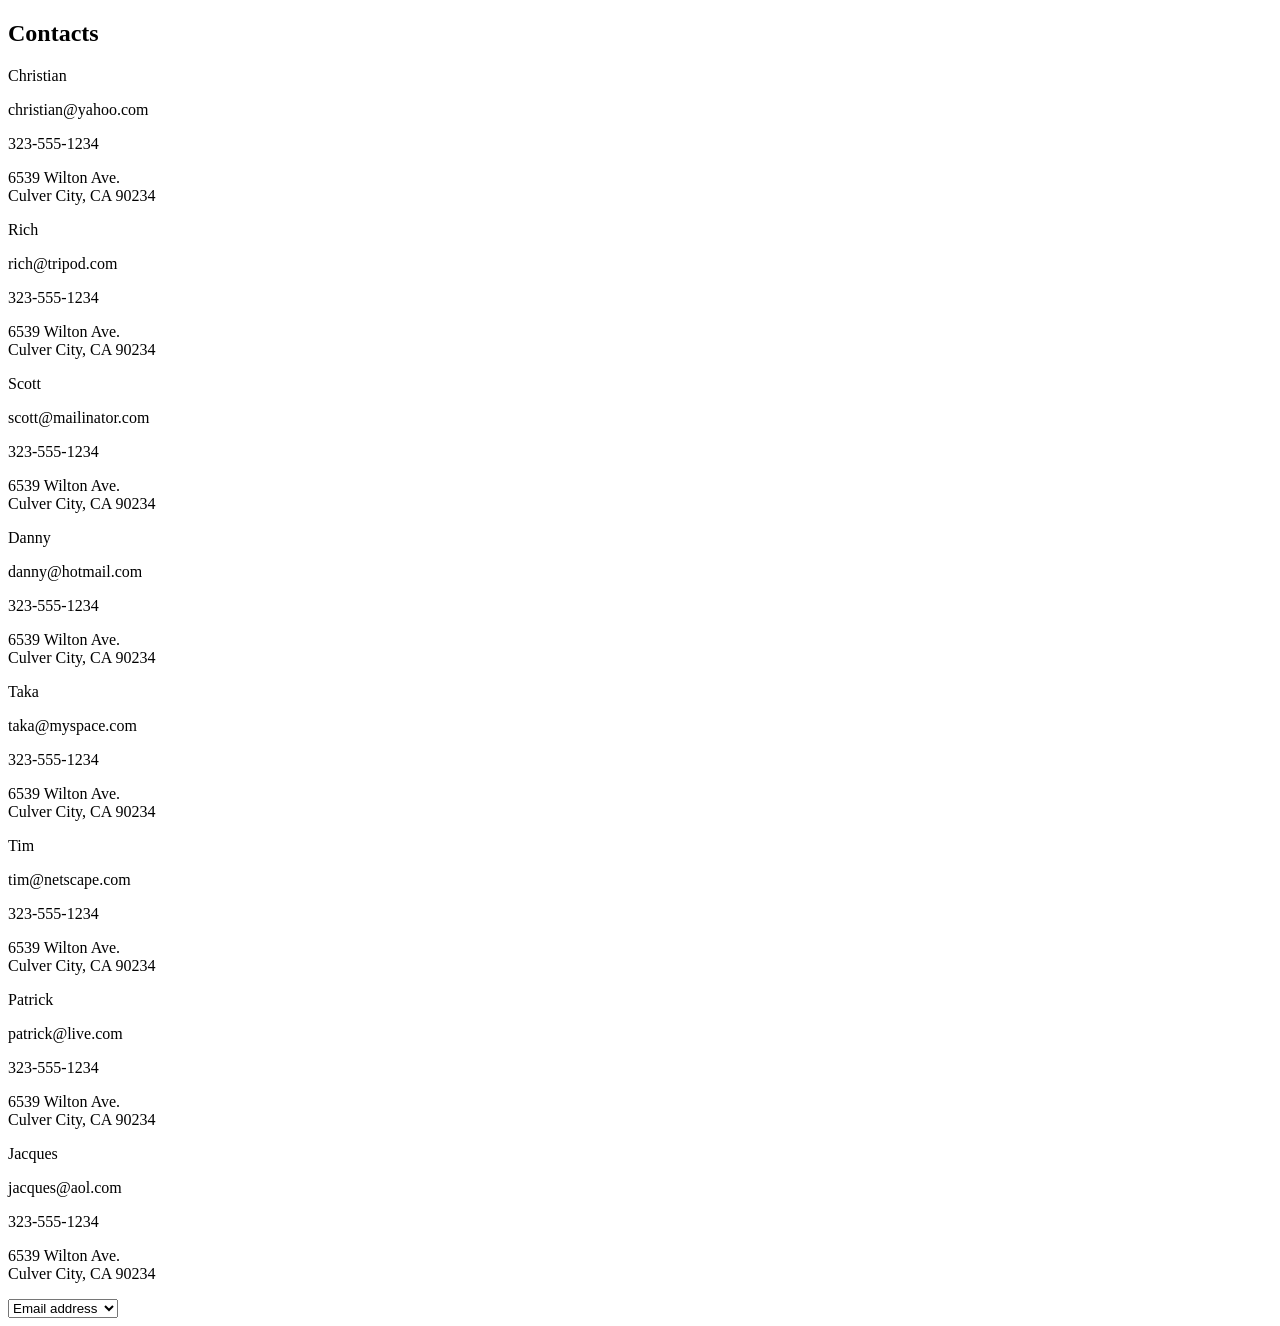
==== src/index.html @ 8c363560 "HTML layout created." ====
<!DOCTYPE html>
<html>
<head>
  <meta charset="utf-8" />
  <meta http-equiv="x-ua-compatible" content="ie=edge">
  <meta name="viewport" content="width=device-width, initial-scale=1.0">
  <title>Contacts Widget</title>
  <link rel="stylesheet" href="css/style.css" media="screen">
</head>
  <main>
    <section id="contacts">
      <h1>Contacts</h1>
      <div class="contact">
        <p class="name">
          <span class="status active"></span>
          Christian
        </p>
        <p class="email">
          christian@yahoo.com
        </p>
        <p class="phone">
          323-555-1234
        </p>
        <p class="address">
          6539 Wilton Ave.<br/>
          Culver City, CA 90234
        </p>
      </div>
      <div class="contact">
        <p class="name">
          <span class="status active"></span>
          Rich
        </p>
        <p class="email">
          rich@tripod.com
        </p>
        <p class="phone">
          323-555-1234
        </p>
        <p class="address">
          6539 Wilton Ave.<br/>
          Culver City, CA 90234
        </p>
      </div>
      <div class="contact">
        <p class="name">
          <span class="status active"></span>
          Scott
        </p>
        <p class="email">
          scott@mailinator.com
        </p>
        <p class="phone">
          323-555-1234
        </p>
        <p class="address">
          6539 Wilton Ave.<br/>
          Culver City, CA 90234
        </p>
      </div>
      <div class="contact">
        <p class="name">
          <span class="status active"></span>
          Danny
        </p>
        <p class="email">
          danny@hotmail.com
        </p>
        <p class="phone">
          323-555-1234
        </p>
        <p class="address">
          6539 Wilton Ave.<br/>
          Culver City, CA 90234
        </p>
      </div>
      <div class="contact">
        <p class="name">
          <span class="status busy"></span>
          Taka
        </p>
        <p class="email">
          taka@myspace.com
        </p>
        <p class="phone">
          323-555-1234
        </p>
        <p class="address">
          6539 Wilton Ave.<br/>
          Culver City, CA 90234
        </p>
      </div>
      <div class="contact">
        <p class="name">
          <span class="status idle"></span>
          Tim
        </p>
        <p class="email">
          tim@netscape.com
        </p>
        <p class="phone">
          323-555-1234
        </p>
        <p class="address">
          6539 Wilton Ave.<br/>
          Culver City, CA 90234
        </p>
      </div>
      <div class="contact">
        <p class="name">
          <span class="status active"></span>
          Patrick
        </p>
        <p class="email">
          patrick@live.com
        </p>
        <p class="phone">
          323-555-1234
        </p>
        <p class="address">
          6539 Wilton Ave.<br/>
          Culver City, CA 90234
        </p>
      </div>
      <div class="contact">
        <p class="name">
          <span class="status idle"></span>
          Jacques
        </p>
        <p class="email">
          jacques@aol.com
        </p>
        <p class="phone">
          323-555-1234
        </p>
        <p class="address">
          6539 Wilton Ave.<br/>
          Culver City, CA 90234
        </p>
      </div>
      <div>
        <select name="contact-type" id="contact-type">
          <option value="email">Email address</option>
          <option value="phone">Phone number</option>
        </select>
    </section>
  </main>
<body>

</body>
<script src="js/script.js" charset="utf-8"></script>
</html>
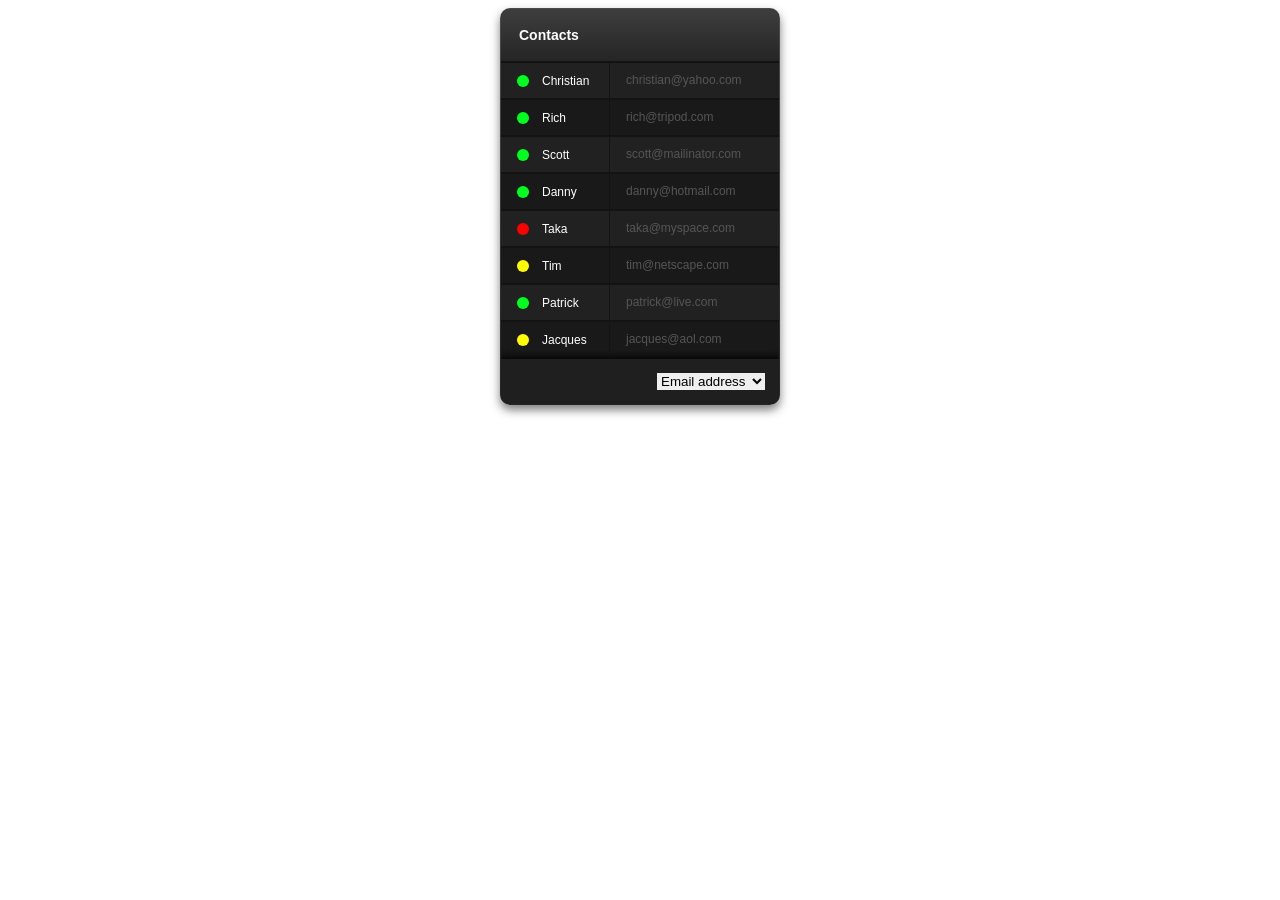
==== commit 28d0d5c7: "Added styling." ====
--- a/src/index.html
+++ b/src/index.html
@@ -1,5 +1,6 @@
 <!DOCTYPE html>
 <html>
+
 <head>
   <meta charset="utf-8" />
   <meta http-equiv="x-ua-compatible" content="ie=edge">
@@ -7,146 +8,151 @@
   <title>Contacts Widget</title>
   <link rel="stylesheet" href="css/style.css" media="screen">
 </head>
-  <main>
-    <section id="contacts">
+<main>
+  <section id="contacts">
+    <div>
       <h1>Contacts</h1>
       <div class="contact">
         <p class="name">
-          <span class="status active"></span>
-          Christian
+          <span class="status active"></span>Christian
         </p>
-        <p class="email">
-          christian@yahoo.com
-        </p>
-        <p class="phone">
-          323-555-1234
-        </p>
-        <p class="address">
-          6539 Wilton Ave.<br/>
-          Culver City, CA 90234
-        </p>
+        <div class="contact-info">
+          <p class="email">
+            christian@yahoo.com
+          </p>
+          <p class="phone">
+            323-555-1234
+          </p>
+          <p class="address">
+            6539 Wilton Ave.<br/> Culver City, CA 90234
+          </p>
+        </div>
       </div>
       <div class="contact">
         <p class="name">
-          <span class="status active"></span>
-          Rich
+          <span class="status active"></span>Rich
         </p>
-        <p class="email">
-          rich@tripod.com
-        </p>
-        <p class="phone">
-          323-555-1234
-        </p>
-        <p class="address">
-          6539 Wilton Ave.<br/>
-          Culver City, CA 90234
-        </p>
+        <div class="contact-info">
+          <p class="email">
+            rich@tripod.com
+          </p>
+          <p class="phone">
+            323-555-1234
+          </p>
+          <p class="address">
+            6539 Wilton Ave.<br/> Culver City, CA 90234
+          </p>
+        </div>
       </div>
       <div class="contact">
         <p class="name">
-          <span class="status active"></span>
-          Scott
+          <span class="status active"></span>Scott
         </p>
-        <p class="email">
-          scott@mailinator.com
-        </p>
-        <p class="phone">
-          323-555-1234
-        </p>
-        <p class="address">
-          6539 Wilton Ave.<br/>
-          Culver City, CA 90234
-        </p>
+        <div class="contact-info">
+          <p class="email">
+            scott@mailinator.com
+          </p>
+          <p class="phone">
+            323-555-1234
+          </p>
+          <p class="address">
+            6539 Wilton Ave.<br/> Culver City, CA 90234
+          </p>
+        </div>
       </div>
       <div class="contact">
         <p class="name">
-          <span class="status active"></span>
-          Danny
+          <span class="status active"></span>Danny
         </p>
-        <p class="email">
-          danny@hotmail.com
-        </p>
-        <p class="phone">
-          323-555-1234
-        </p>
-        <p class="address">
-          6539 Wilton Ave.<br/>
-          Culver City, CA 90234
-        </p>
+        <div class="contact-info">
+          <p class="email">
+            danny@hotmail.com
+          </p>
+          <p class="phone">
+            323-555-1234
+          </p>
+          <p class="address">
+            6539 Wilton Ave.<br/> Culver City, CA 90234
+          </p>
+        </div>
       </div>
       <div class="contact">
         <p class="name">
-          <span class="status busy"></span>
-          Taka
+          <span class="status busy"></span>Taka
         </p>
-        <p class="email">
-          taka@myspace.com
-        </p>
-        <p class="phone">
-          323-555-1234
-        </p>
-        <p class="address">
-          6539 Wilton Ave.<br/>
-          Culver City, CA 90234
-        </p>
+        <div class="contact-info">
+          <p class="email">
+            taka@myspace.com
+          </p>
+          <p class="phone">
+            323-555-1234
+          </p>
+          <p class="address">
+            6539 Wilton Ave.<br/> Culver City, CA 90234
+          </p>
+        </div>
       </div>
       <div class="contact">
         <p class="name">
-          <span class="status idle"></span>
-          Tim
+          <span class="status idle"></span>Tim
         </p>
-        <p class="email">
-          tim@netscape.com
-        </p>
-        <p class="phone">
-          323-555-1234
-        </p>
-        <p class="address">
-          6539 Wilton Ave.<br/>
-          Culver City, CA 90234
-        </p>
+        <div class="contact-info">
+          <p class="email">
+            tim@netscape.com
+          </p>
+          <p class="phone">
+            323-555-1234
+          </p>
+          <p class="address">
+            6539 Wilton Ave.<br/> Culver City, CA 90234
+          </p>
+        </div>
       </div>
       <div class="contact">
         <p class="name">
-          <span class="status active"></span>
-          Patrick
+          <span class="status active"></span>Patrick
         </p>
-        <p class="email">
-          patrick@live.com
-        </p>
-        <p class="phone">
-          323-555-1234
-        </p>
-        <p class="address">
-          6539 Wilton Ave.<br/>
-          Culver City, CA 90234
-        </p>
+        <div class="contact-info">
+          <p class="email">
+            patrick@live.com
+          </p>
+          <p class="phone">
+            323-555-1234
+          </p>
+          <p class="address">
+            6539 Wilton Ave.<br/> Culver City, CA 90234
+          </p>
+        </div>
       </div>
       <div class="contact">
         <p class="name">
-          <span class="status idle"></span>
-          Jacques
+          <span class="status idle"></span>Jacques
         </p>
-        <p class="email">
-          jacques@aol.com
-        </p>
-        <p class="phone">
-          323-555-1234
-        </p>
-        <p class="address">
-          6539 Wilton Ave.<br/>
-          Culver City, CA 90234
-        </p>
+        <div class="contact-info">
+          <p class="email">
+            jacques@aol.com
+          </p>
+          <p class="phone">
+            323-555-1234
+          </p>
+          <p class="address">
+            6539 Wilton Ave.<br/> Culver City, CA 90234
+          </p>
+        </div>
       </div>
-      <div>
-        <select name="contact-type" id="contact-type">
+      <div id="contact-type">
+        <select name="contact-type">
           <option value="email">Email address</option>
           <option value="phone">Phone number</option>
         </select>
-    </section>
-  </main>
+      </div>
+    </div>
+  </section>
+</main>
+
 <body>
 
 </body>
 <script src="js/script.js" charset="utf-8"></script>
+
 </html>
--- a/src/css/style.css
+++ b/src/css/style.css
@@ -0,0 +1,97 @@
+#contacts {
+  width: 278px;
+  margin: 0 auto;
+  font-family: Helvetica, Arial, sans-serif;
+  color: #fff;
+  border-radius: 10px;
+  padding: 1px;
+  background: linear-gradient(#4d4d4d, #252525);
+  box-shadow: 0 5px 10px 0 rgba(0, 0, 0, 0.5);
+}
+
+#contacts > div {
+  width: 278px;
+  background-color: #131313;
+  border-radius: 9px;
+  overflow: hidden;
+}
+
+#contacts h1 {
+  font-size: 14px;
+  font-weight: bold;
+  padding: 18px;
+  margin: 0;
+  background: linear-gradient(#3e3e3e, #252525 );
+}
+
+#contacts div.contact {
+  margin: 2px 0;
+}
+
+#contacts div.contact:nth-child(even) {
+  background-color: rgba(33, 33, 33, 1);
+  overflow: auto;
+}
+
+#contacts div.contact:nth-child(odd) {
+  background-color: rgba(33, 33, 33, 0.5);
+  overflow: auto;
+}
+
+#contacts div.contact p {
+  margin: 0;
+  padding: 10px 16px;
+  font-size: 12px;
+}
+
+#contacts div.contact p.name {
+  width: 76px;
+  border-right: 1px solid #131313;
+}
+
+#contacts div.contact p.name span.status {
+  display: inline-block;
+  width: 12px;
+  height: 12px;
+  border-radius: 12px;
+  position: relative;
+  top: 1.5px;
+  margin-right: 13px;
+}
+
+#contacts div.contact p.name span.status.active {
+  background-color: #00ff1e;
+}
+
+#contacts div.contact p.name span.status.busy {
+  background-color: #ff0000;
+}
+
+#contacts div.contact p.name span.status.idle {
+  background-color: #fffc00;
+}
+
+#contacts div.contact div.contact-info {
+  width: 168px;
+  color: #565656;
+}
+
+#contacts div.contact p.name, #contacts div.contact div.contact-info {
+  float: left;
+}
+
+#contacts div.contact div.contact-info p.phone,  #contacts div.contact div.contact-info p.address {
+  display: none;
+}
+
+#contact-type {
+  padding: 14px;
+  text-align: right;
+  line-height: 0;
+  background-color: rgba(44, 44, 44, 0.5);
+  box-shadow: 0 -5px 5px 0 rgba(0, 0, 0, 0.5);
+}
+
+#contact-type select{
+  border: none;
+}
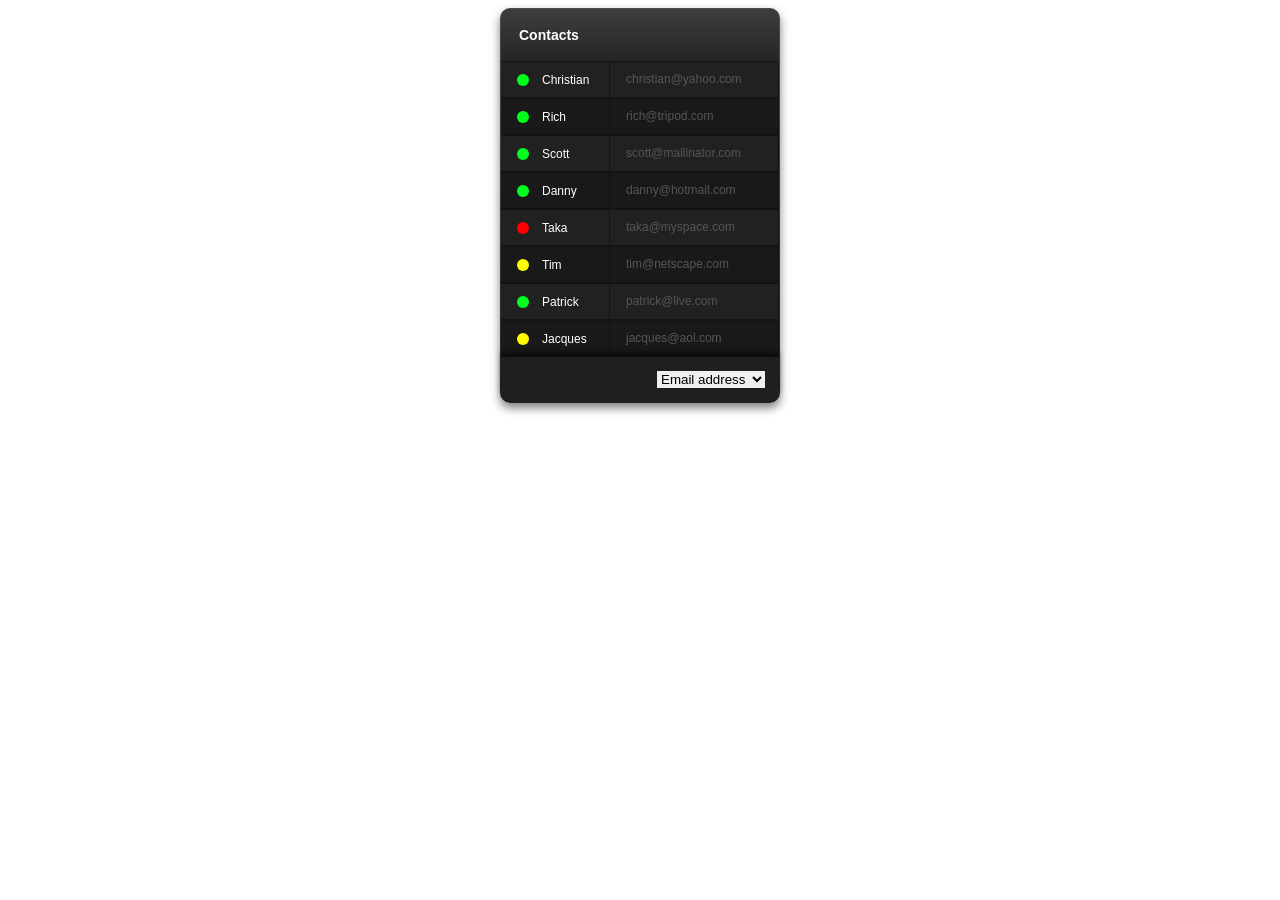
==== commit afb9c9d8: "Added additional contact info hover feature." ====
--- a/src/index.html
+++ b/src/index.html
@@ -12,139 +12,157 @@
   <section id="contacts">
     <div>
       <h1>Contacts</h1>
-      <div class="contact">
-        <p class="name">
-          <span class="status active"></span>Christian
-        </p>
-        <div class="contact-info">
-          <p class="email">
-            christian@yahoo.com
+      <div>
+        <div class="contact">
+          <p class="name">
+            <span class="status active"></span>Christian
           </p>
-          <p class="phone">
-            323-555-1234
+          <div class="contact-info">
+            <p class="email"><a href="mailto:christian@yahoo.com">
+              christian@yahoo.com
+              </a>
+            </p>
+            <p class="phone hidden">
+              323-555-1234
+            </p>
+            <p class="address hidden">
+              6539 Wilton Ave.<br/> Culver City, CA 90234
+            </p>
+          </div>
+        </div>
+        <div class="contact">
+          <p class="name">
+            <span class="status active"></span>Rich
           </p>
-          <p class="address">
-            6539 Wilton Ave.<br/> Culver City, CA 90234
+          <div class="contact-info">
+            <p class="email">
+              <a href="mailto:rich@tripod.com">
+                rich@tripod.com
+              </a>
+            </p>
+            <p class="phone hidden">
+              323-555-1234
+            </p>
+            <p class="address hidden">
+              6539 Wilton Ave.<br/> Culver City, CA 90234
+            </p>
+          </div>
+        </div>
+        <div class="contact">
+          <p class="name">
+            <span class="status active"></span>Scott
           </p>
+          <div class="contact-info">
+            <p class="email">
+              <a href="mailto:scott@mailinator.com">
+                scott@mailinator.com
+              </a>
+            </p>
+            <p class="phone hidden">
+              323-555-1234
+            </p>
+            <p class="address hidden">
+              6539 Wilton Ave.<br/> Culver City, CA 90234
+            </p>
+          </div>
         </div>
-      </div>
-      <div class="contact">
-        <p class="name">
-          <span class="status active"></span>Rich
-        </p>
-        <div class="contact-info">
-          <p class="email">
-            rich@tripod.com
+        <div class="contact">
+          <p class="name">
+            <span class="status active"></span>Danny
           </p>
-          <p class="phone">
-            323-555-1234
+          <div class="contact-info">
+            <p class="email">
+              <a href="mailto:danny@hotmail.com">
+                danny@hotmail.com
+              </a>
+            </p>
+            <p class="phone hidden">
+              323-555-1234
+            </p>
+            <p class="address hidden">
+              6539 Wilton Ave.<br/> Culver City, CA 90234
+            </p>
+          </div>
+        </div>
+        <div class="contact">
+          <p class="name">
+            <span class="status busy"></span>Taka
           </p>
-          <p class="address">
-            6539 Wilton Ave.<br/> Culver City, CA 90234
+          <div class="contact-info">
+            <p class="email">
+              <a href="mailto:taka@myspace.com">
+                taka@myspace.com
+              </a>
+            </p>
+            <p class="phone hidden">
+              323-555-1234
+            </p>
+            <p class="address hidden">
+              6539 Wilton Ave.<br/> Culver City, CA 90234
+            </p>
+          </div>
+        </div>
+        <div class="contact">
+          <p class="name">
+            <span class="status idle"></span>Tim
           </p>
+          <div class="contact-info">
+            <p class="email">
+              <a href="mailto:tim@netscape.com">
+                tim@netscape.com
+              </a>
+            </p>
+            <p class="phone hidden">
+              323-555-1234
+            </p>
+            <p class="address hidden">
+              6539 Wilton Ave.<br/> Culver City, CA 90234
+            </p>
+          </div>
         </div>
-      </div>
-      <div class="contact">
-        <p class="name">
-          <span class="status active"></span>Scott
-        </p>
-        <div class="contact-info">
-          <p class="email">
-            scott@mailinator.com
+        <div class="contact">
+          <p class="name">
+            <span class="status active"></span>Patrick
           </p>
-          <p class="phone">
-            323-555-1234
+          <div class="contact-info">
+            <p class="email">
+              <a href="mailto:patrick@live.com">
+                patrick@live.com
+              </a>
+            </p>
+            <p class="phone hidden">
+              323-555-1234
+            </p>
+            <p class="address hidden">
+              6539 Wilton Ave.<br/> Culver City, CA 90234
+            </p>
+          </div>
+        </div>
+        <div class="contact">
+          <p class="name">
+            <span class="status idle"></span>Jacques
           </p>
-          <p class="address">
-            6539 Wilton Ave.<br/> Culver City, CA 90234
-          </p>
+          <div class="contact-info">
+            <p class="email">
+              <a href="mailto:jacques@aol.com">
+                jacques@aol.com
+              </a>
+            </p>
+            <p class="phone hidden">
+              323-555-1234
+            </p>
+            <p class="address hidden">
+              6539 Wilton Ave.<br/> Culver City, CA 90234
+            </p>
+          </div>
         </div>
-      </div>
-      <div class="contact">
-        <p class="name">
-          <span class="status active"></span>Danny
-        </p>
-        <div class="contact-info">
-          <p class="email">
-            danny@hotmail.com
-          </p>
-          <p class="phone">
-            323-555-1234
-          </p>
-          <p class="address">
-            6539 Wilton Ave.<br/> Culver City, CA 90234
-          </p>
-        </div>
-      </div>
-      <div class="contact">
-        <p class="name">
-          <span class="status busy"></span>Taka
-        </p>
-        <div class="contact-info">
-          <p class="email">
-            taka@myspace.com
-          </p>
-          <p class="phone">
-            323-555-1234
-          </p>
-          <p class="address">
-            6539 Wilton Ave.<br/> Culver City, CA 90234
-          </p>
-        </div>
-      </div>
-      <div class="contact">
-        <p class="name">
-          <span class="status idle"></span>Tim
-        </p>
-        <div class="contact-info">
-          <p class="email">
-            tim@netscape.com
-          </p>
-          <p class="phone">
-            323-555-1234
-          </p>
-          <p class="address">
-            6539 Wilton Ave.<br/> Culver City, CA 90234
-          </p>
-        </div>
-      </div>
-      <div class="contact">
-        <p class="name">
-          <span class="status active"></span>Patrick
-        </p>
-        <div class="contact-info">
-          <p class="email">
-            patrick@live.com
-          </p>
-          <p class="phone">
-            323-555-1234
-          </p>
-          <p class="address">
-            6539 Wilton Ave.<br/> Culver City, CA 90234
-          </p>
-        </div>
-      </div>
-      <div class="contact">
-        <p class="name">
-          <span class="status idle"></span>Jacques
-        </p>
-        <div class="contact-info">
-          <p class="email">
-            jacques@aol.com
-          </p>
-          <p class="phone">
-            323-555-1234
-          </p>
-          <p class="address">
-            6539 Wilton Ave.<br/> Culver City, CA 90234
-          </p>
-        </div>
+        <div class="overlay"></div>
       </div>
       <div id="contact-type">
         <select name="contact-type">
-          <option value="email">Email address</option>
-          <option value="phone">Phone number</option>
-        </select>
+        <option value="email">Email address</option>
+        <option value="phone">Phone number</option>
+      </select>
       </div>
     </div>
   </section>
--- a/src/css/style.css
+++ b/src/css/style.css
@@ -13,7 +13,6 @@
   width: 278px;
   background-color: #131313;
   border-radius: 9px;
-  overflow: hidden;
 }
 
 #contacts h1 {
@@ -22,23 +21,32 @@
   padding: 18px;
   margin: 0;
   background: linear-gradient(#3e3e3e, #252525 );
+  border-top-left-radius: 9px;
+  border-top-right-radius: 9px;
+}
+
+#contacts > div > div {
+  position: relative;
 }
 
 #contacts div.contact {
-  margin: 2px 0;
+  position: relative;
+  height: 35px;
+  border-top: 1px solid #131313;
+  border-bottom: 1px solid #131313;
 }
 
-#contacts div.contact:nth-child(even) {
+#contacts div.contact:nth-child(odd) > * {
   background-color: rgba(33, 33, 33, 1);
-  overflow: auto;
+  overflow: visible;
 }
 
-#contacts div.contact:nth-child(odd) {
+#contacts div.contact:nth-child(even) > * {
   background-color: rgba(33, 33, 33, 0.5);
-  overflow: auto;
+  overflow: visible;
 }
 
-#contacts div.contact p {
+#contacts div.contact p.name {
   margin: 0;
   padding: 10px 16px;
   font-size: 12px;
@@ -71,16 +79,64 @@
   background-color: #fffc00;
 }
 
-#contacts div.contact div.contact-info {
+#contacts div.contact div.contact-info, #contacts div.contact div.contact-info a:link, #contacts div.contact div.contact-info a:visited {
   width: 168px;
   color: #565656;
+  line-height: 15px;
+  text-decoration: none;
+}
+
+#contacts div.contact div.contact-info p {
+  margin: 0;
+  margin: 10px 16px;
+  font-size: 12px;
 }
 
 #contacts div.contact p.name, #contacts div.contact div.contact-info {
   float: left;
 }
 
-#contacts div.contact div.contact-info p.phone,  #contacts div.contact div.contact-info p.address {
+#contacts div.contact:hover p.name {
+  position: absolute;
+  z-index: 200;
+  width: 79px;
+  border: none;
+  background-color: #484848;
+}
+
+#contacts div.contact:hover div.contact-info {
+  position: absolute;
+  z-index: 200;
+  right: 0;
+  background-color: #484848;
+  color: #fff;
+}
+
+#contacts div.contact:hover div.contact-info p.email a:link, #contacts div.contact:hover div.contact-info p.email a:visited {
+  color: #00f6ff;
+  text-decoration: underline;
+}
+
+#contacts div.contact:hover div.contact-info p {
+  display: block;
+}
+
+#contacts div.overlay {
+  position: absolute;
+  height: 100%;
+  width: 100%;
+  background-color: rgba(0, 0, 0, 0.8);
+  z-index: 100;
+  pointer-events: none;
+  visibility: hidden;
+  top: 0;
+}
+
+#contacts div.contact:hover ~ div.overlay {
+  visibility: visible;
+}
+
+.hidden {
   display: none;
 }
 
@@ -90,6 +146,8 @@
   line-height: 0;
   background-color: rgba(44, 44, 44, 0.5);
   box-shadow: 0 -5px 5px 0 rgba(0, 0, 0, 0.5);
+  border-bottom-left-radius: 9px;
+  border-bottom-right-radius: 9px;
 }
 
 #contact-type select{
